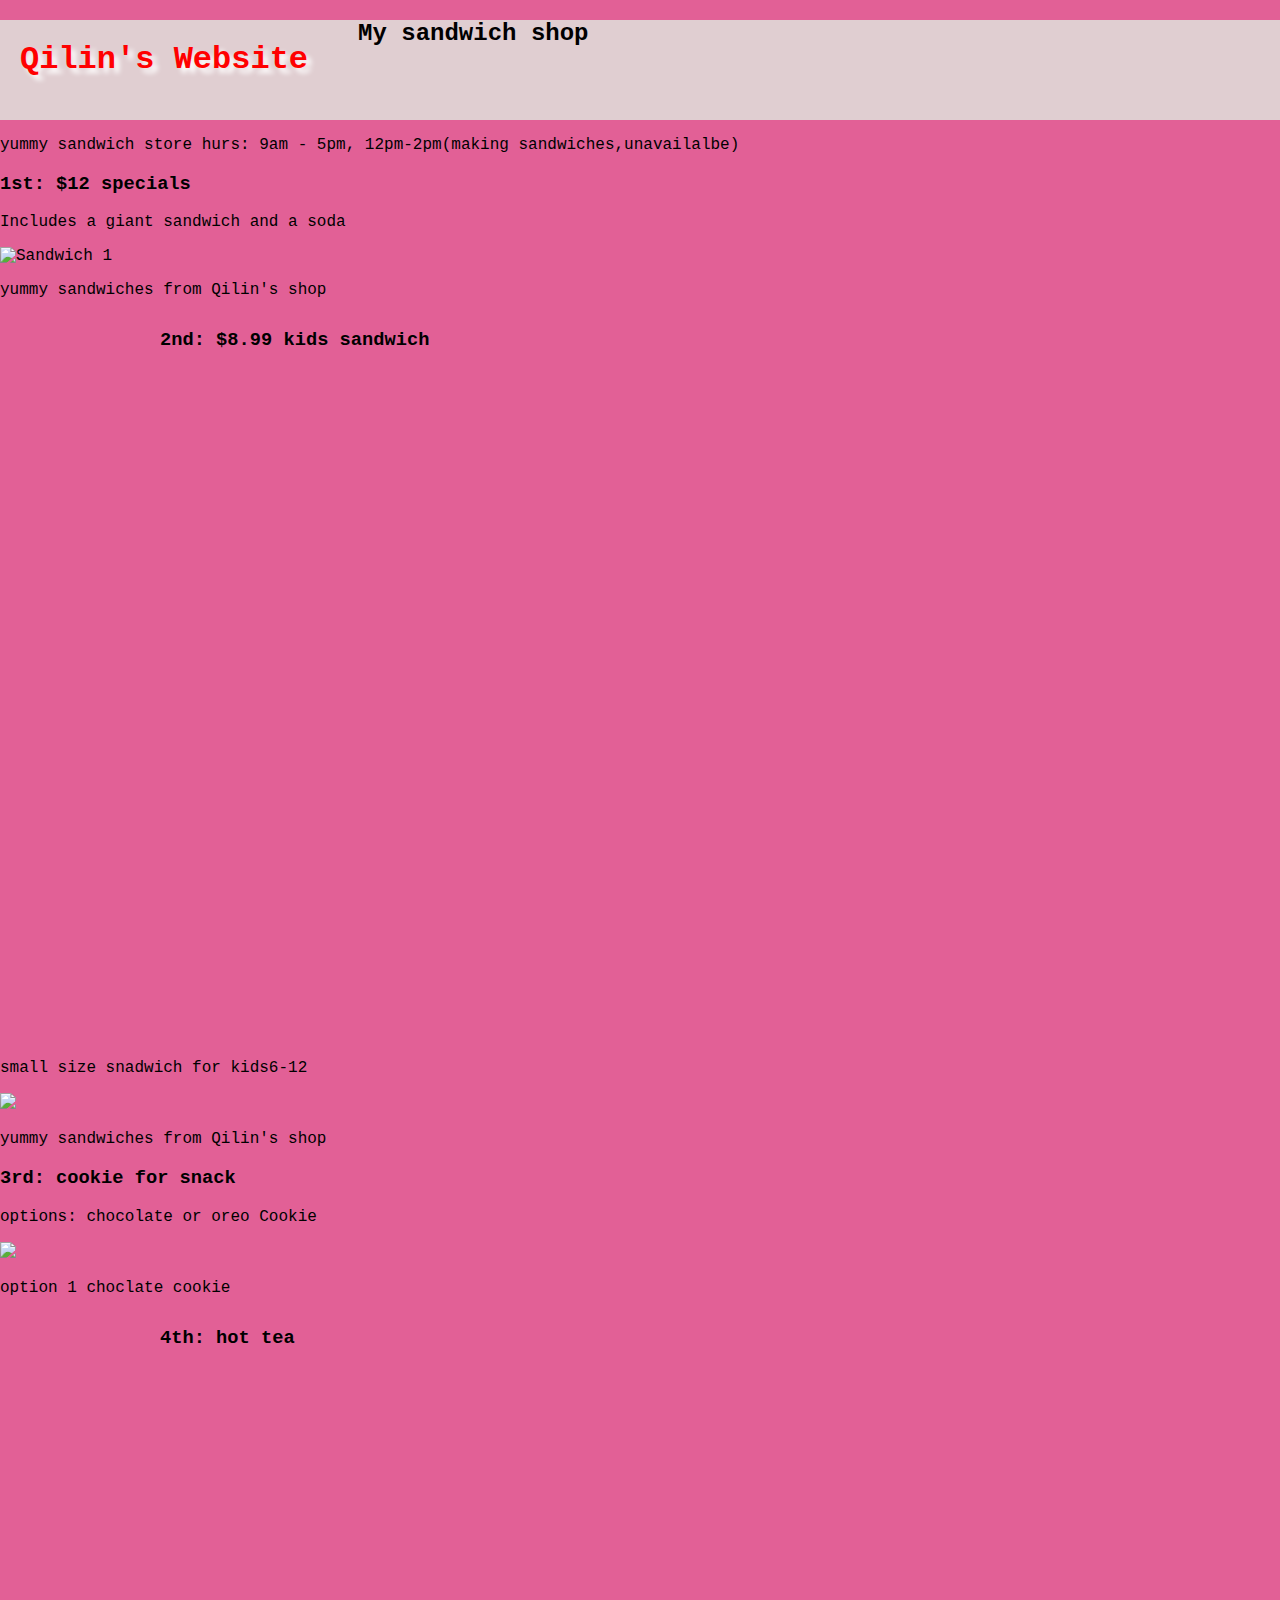
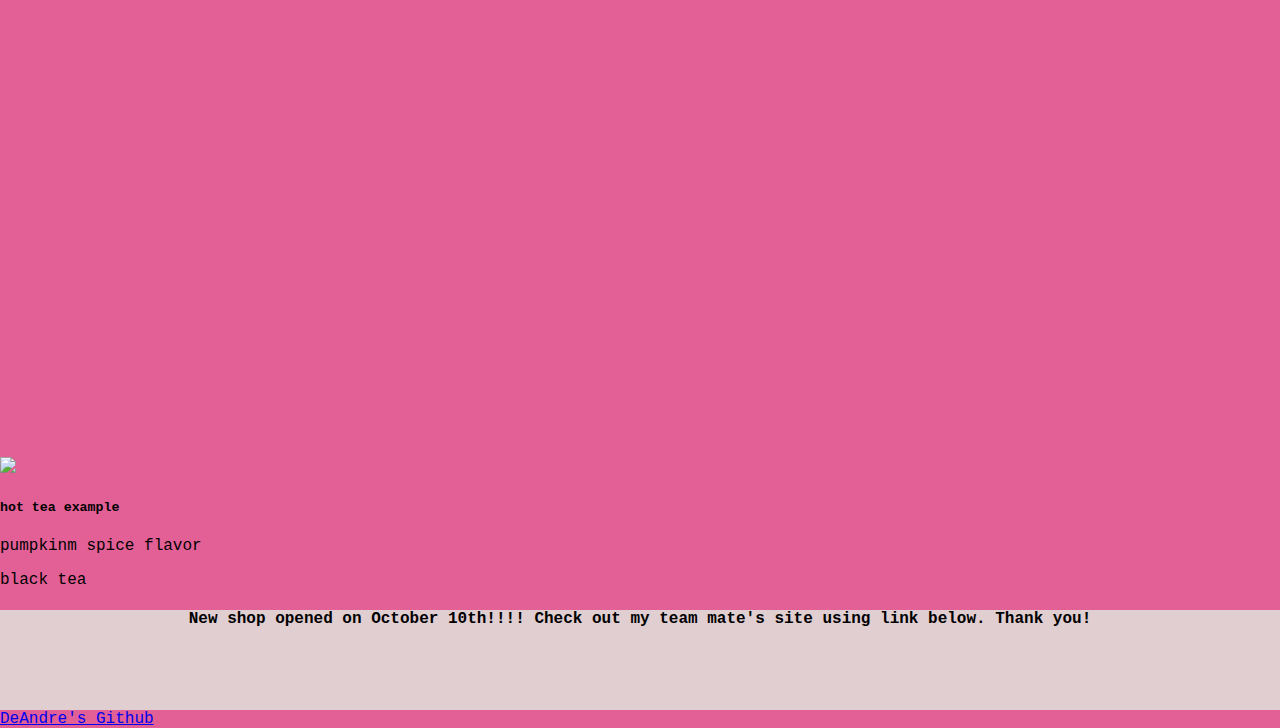
==== index.html @ fde97112 "changes lab5" ====
<!DOCTYPE html>
<html>
<head>
    <link rel="stylesheet" href="style.css">
    <h1>Qilin's Website</h1>
</head>
<body>
    <header>
        <h2>My sandwich shop</h2>
    </header>
    <p>
        yummy sandwich store hurs: 9am - 5pm, 12pm-2pm(making sandwiches,unavailalbe)
    </p>
    </section>
    <nav>
        <h3>1st: $12 specials </h3>
    </nav>
    <p>
        Includes a giant sandwich and a soda
    </p>
    <section>
        <img src="https://indianakitchen.com/wp-content/uploads/2015/03/Ham-Sandwich-1500x1313.jpg" alt="Sandwich 1" />
        <p>yummy sandwiches from Qilin's shop</p>
      </section>
    <main>
        <h3>2nd: $8.99 kids sandwich </h2> 
    </main>
    <p>
        small size snadwich for kids6-12
    </p>
    <section>
        <img src="https://th.bing.com/th/id/OIP.aVp3wbxrdi20QrM_qiF20QHaIA?pid=ImgDet&rs=1"/>
        <p>yummy sandwiches from Qilin's shop</p>
      </section>
    <nav>
        <h3>3rd: cookie for snack </h3>
    </nav>
    <p>
       options: chocolate or oreo Cookie
    </p>
    <section>
        <img src="https://th.bing.com/th/id/R.ad2b8da0ce1ceea798526b83e2325ab2?rik=lFK%2bdOMOX1gadw&riu=http%3a%2f%2fwww.eatgood4life.com%2fwp-content%2fuploads%2f2013%2f12%2fIMG_1900.jpg&ehk=aChNhoLpx3w9L4HaBI%2feBMHM5cMh7rnaRpXhzY9S%2bag%3d&risl=&pid=ImgRaw&r=0"/>
        <p>option 1 choclate cookie </p>
    <section>
    <main>
        <h3>4th: hot tea</h3>
    </main>
    <section>
        <img src="https://th.bing.com/th/id/OIP.fuZaC9Kx-2pStkx6vQjjJgHaEc?pid=ImgDet&rs=1"/>
        <h5>hot tea example</h5>
    <section>
    <p>
        pumpkinm spice flavor
    </p>
    <p>
        black tea
    </p>
    </section>

      <footer>
        <h4>New shop opened on October 10th!!!! Check out my team mate's site using link below. Thank you!   </h4>
     </footer> 

    <a href="https://highmid.github.io/hello-world/lab04.html">DeAndre's Github</a>
    </nav>
    
</body>
</html>
---- style.css ----
body {
    background-color: rgb(150, 236, 36);
}

body {
    background-color: aqua;
}
><


body {
    background-color: #00ddd0;
}


*{
    border: 2px 
}
body{
    background-color:rgb(226, 96, 150);
    margin: 0; 
    padding: 0;
    font-family: 'Courier New', Courier, monospace;
}

header {
    background-color: rgb(224, 206, 209);
    height: 100px;
}

h1{
    float: left;
    margin-left: 20px;
    margin-right: 50px;
    color: red;
    text-shadow: 5px 5px 5px white;
}

ul{
    padding: 0;
    margin: 0;
}

nav li{
    display: inline-block;
    margin-top: 30px;
    margin-right: 20px;
}

nav li a {
    color: darkgreen;
    text-decoration: none;
    font-size: 20px;
    font-weight: 600;
    cursor:pointer;
}

nav li a:hover{
    color:teal;
    text-decoration:underline;
    font-size: 22px;
    
}

main {
    width: 960px;
    margin: 30px auto;
    min-height: 700px;
}

#hero{
    width: 960px;
    height: 600px;
    border: 3px solid black;
    /* border-radius: 25px; */
}

#hero:hover{
    border-radius: 0px;
    border: 3px solid red;
}

main p{
    font-size: 20px;
    margin-top: 30px;
}

.lower {
    display: inline-block;
    max-width: 30%;
    margin: 10px;
    text-align: center;
}

footer{
    text-align:center;
    background-color: rgb(224, 206, 209);
    height: 100px;
}

footer p{
    padding-top: 50px;
}
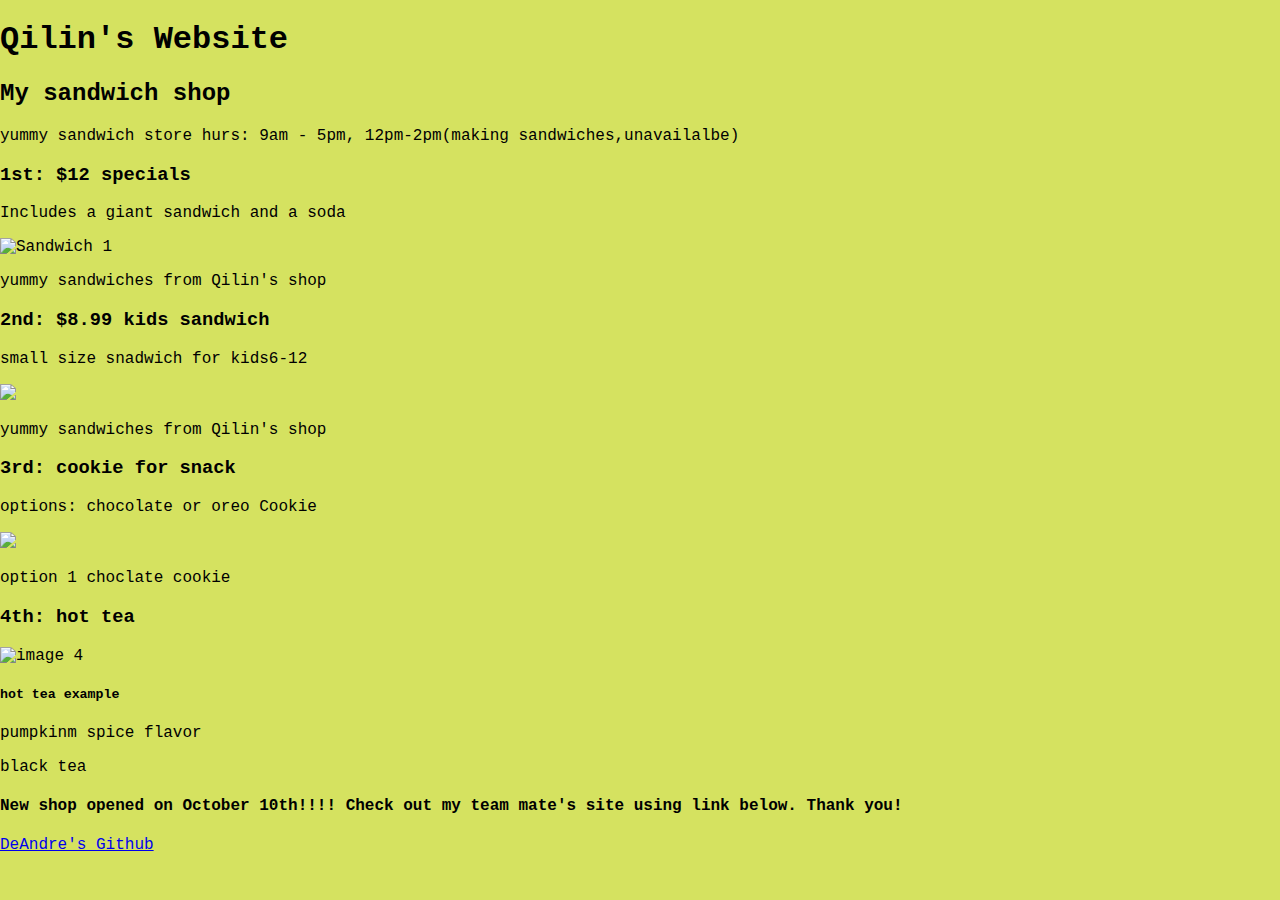
==== commit d6155019: "10/11changes" ====
--- a/index.html
+++ b/index.html
@@ -19,7 +19,7 @@
         Includes a giant sandwich and a soda
     </p>
     <section>
-        <img src="https://indianakitchen.com/wp-content/uploads/2015/03/Ham-Sandwich-1500x1313.jpg" alt="Sandwich 1" />
+        <img src="https://th.bing.com/th/id/OIP.hdJQ5nnXbFLCr3KSwzlVBwHaE8?pid=ImgDet&rs=1" alt="Sandwich 1" />
         <p>yummy sandwiches from Qilin's shop</p>
       </section>
     <main>
@@ -39,14 +39,14 @@
        options: chocolate or oreo Cookie
     </p>
     <section>
-        <img src="https://th.bing.com/th/id/R.ad2b8da0ce1ceea798526b83e2325ab2?rik=lFK%2bdOMOX1gadw&riu=http%3a%2f%2fwww.eatgood4life.com%2fwp-content%2fuploads%2f2013%2f12%2fIMG_1900.jpg&ehk=aChNhoLpx3w9L4HaBI%2feBMHM5cMh7rnaRpXhzY9S%2bag%3d&risl=&pid=ImgRaw&r=0"/>
+        <img src="https://th.bing.com/th/id/OIP.MCEy6iqyXrAon_VGXw6cmwHaHa?pid=ImgDet&rs=1"/>
         <p>option 1 choclate cookie </p>
     <section>
     <main>
         <h3>4th: hot tea</h3>
     </main>
     <section>
-        <img src="https://th.bing.com/th/id/OIP.fuZaC9Kx-2pStkx6vQjjJgHaEc?pid=ImgDet&rs=1"/>
+        <img src="https://th.bing.com/th/id/OIP.fuZaC9Kx-2pStkx6vQjjJgHaEc?pid=ImgDet&rs=1" alt="image 4">
         <h5>hot tea example</h5>
     <section>
     <p>
--- a/style.css
+++ b/style.css
@@ -1,105 +1,42 @@
 
 
 body {
-    background-color: rgb(150, 236, 36);
+    background-color: rgb(236, 233, 36);
 }
 
 body {
-    background-color: aqua;
+    background-color: rgb(255, 0, 170);
 }
 ><
 
 
 body {
-    background-color: #00ddd0;
+    background-color: #a900dd;
 }
 
-
 *{
-    border: 2px 
+    border: 10px 
 }
 body{
-    background-color:rgb(226, 96, 150);
+    background-color:rgb(213, 226, 96);
     margin: 0; 
     padding: 0;
     font-family: 'Courier New', Courier, monospace;
 }
 
+Body{
+    img src="https://th.bing.com/th/id/OIP.fuZaC9Kx-2pStkx6vQjjJgHaEc?pid=ImgDet&rs=1"/>{
+        width: 30px;
+        height: 22px;
+}
+
+Body{
+    img src="https://th.bing.com/th/id/R.ad2b8da0ce1ceea798526b83e2325ab2?rik=lFK%2bdOMOX1gadw&riu=http%3a%2f%2fwww.eatgood4life.com%2fwp-content%2fuploads%2f2013%2f12%2fIMG_1900.jpg&ehk=aChNhoLpx3w9L4HaBI%2feBMHM5cMh7rnaRpXhzY9S%2bag%3d&risl=&pid=ImgRaw&r=0"/>{
+        width: 30px;
+        height: 22px;
+}
+
 header {
     background-color: rgb(224, 206, 209);
     height: 100px;
-}
-
-h1{
-    float: left;
-    margin-left: 20px;
-    margin-right: 50px;
-    color: red;
-    text-shadow: 5px 5px 5px white;
-}
-
-ul{
-    padding: 0;
-    margin: 0;
-}
-
-nav li{
-    display: inline-block;
-    margin-top: 30px;
-    margin-right: 20px;
-}
-
-nav li a {
-    color: darkgreen;
-    text-decoration: none;
-    font-size: 20px;
-    font-weight: 600;
-    cursor:pointer;
-}
-
-nav li a:hover{
-    color:teal;
-    text-decoration:underline;
-    font-size: 22px;
-    
-}
-
-main {
-    width: 960px;
-    margin: 30px auto;
-    min-height: 700px;
-}
-
-#hero{
-    width: 960px;
-    height: 600px;
-    border: 3px solid black;
-    /* border-radius: 25px; */
-}
-
-#hero:hover{
-    border-radius: 0px;
-    border: 3px solid red;
-}
-
-main p{
-    font-size: 20px;
-    margin-top: 30px;
-}
-
-.lower {
-    display: inline-block;
-    max-width: 30%;
-    margin: 10px;
-    text-align: center;
-}
-
-footer{
-    text-align:center;
-    background-color: rgb(224, 206, 209);
-    height: 100px;
-}
-
-footer p{
-    padding-top: 50px;
-}+    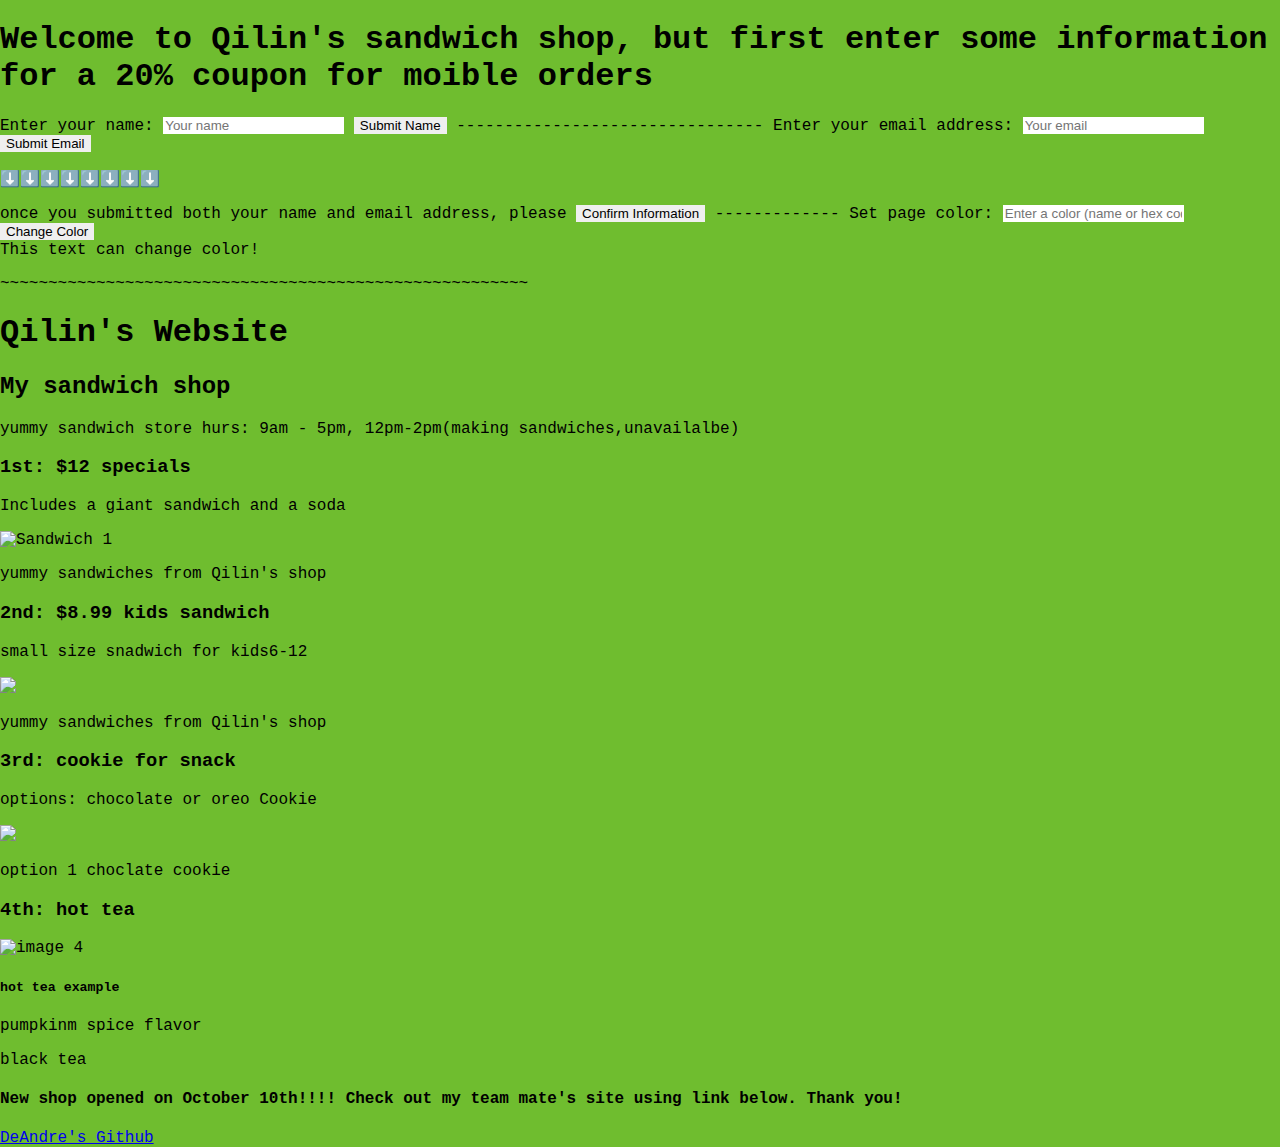
==== commit fd5b8a8f: "Changes 5pm" ====
--- a/index.html
+++ b/index.html
@@ -1,5 +1,86 @@
 <!DOCTYPE html>
 <html>
+    <title>Dynamic Web Page</title>
+    <style>
+        #confirmation {
+            display: none;
+        }
+    </style>
+</head>
+<body>
+    <h1>Welcome to Qilin's sandwich shop, but first enter some information for a 20% coupon for moible orders</h1>
+
+
+    
+
+    <!-- Dynamic Component 1 - User Input (Name) -->
+    <label for="nameInput">Enter your name:</label>
+    <input type="text" id="nameInput" placeholder="Your name">
+    <button onclick="receiveName()">Submit Name</button>
+
+
+--------------------------------
+
+    <!-- Dynamic Component 2 - User Input (Email) -->
+    <label for="emailInput">Enter your email address:</label>
+    <input type="email" id="emailInput" placeholder="Your email">
+    <button onclick="receiveEmail()">Submit Email</button>
+
+    <p>               ⬇️⬇️⬇️⬇️⬇️⬇️⬇️⬇️                 </p>
+
+
+    once you submitted both your name and email address, please
+ 
+
+    <!-- Dynamic Component 3 - Conditional Statement (Confirmation) -->
+    <button id="confirmButton" onclick="confirmInformation()">Confirm Information</button>
+    <p id="confirmation">Information received.</p>
+-------------
+    <!-- Dynamic Component 4 - Set Page Color -->
+    <label for="colorInput">Set page color:</label>
+    <input type="text" id="colorInput" placeholder="Enter a color (name or hex code)">
+    <button onclick="changePageColor()">Change Color</button>
+
+    <div id="colorful">This text can change color!</div>
+
+
+    <script>
+        // Variables to store user input
+        let name = '';
+        let email = '';
+
+        // Dynamic Component 1 - User Input (Name)
+        function receiveName() {
+            name = document.getElementById('nameInput').value;
+        }
+
+        // Dynamic Component 2 - User Input (Email)
+        function receiveEmail() {
+            email = document.getElementById('emailInput').value;
+        }
+
+        // Dynamic Component 3 - Conditional Statement (Confirmation)
+        function confirmInformation() {
+            if (name !== '' && email !== '') {
+                document.getElementById('confirmation').style.display = 'block';
+            } else {
+                alert('Please enter your name and email address.');
+            }
+        }
+
+        // Dynamic Component 4 - Set Page Color
+        function changePageColor() {
+            const color = document.getElementById('colorInput').value;
+            document.body.style.backgroundColor = color;
+            document.getElementById('colorful').style.color = color;
+        }
+    </script>
+</body>
+</html>
+
+<p></p>
+        
+       ~~~~~~~~~~~~~~~~~~~~~~~~~~~~~~~~~~~~~~~~~~~~~~~~~~~~~~~
 <head>
     <link rel="stylesheet" href="style.css">
     <h1>Qilin's Website</h1>
@@ -61,7 +142,7 @@
         <h4>New shop opened on October 10th!!!! Check out my team mate's site using link below. Thank you!   </h4>
      </footer> 
 
-    <a href="https://highmid.github.io/hello-world/lab04.html">DeAndre's Github</a>
+    <a href="https://highmid.github.io/hello-world/index">DeAndre's Github</a>
     </nav>
     
 </body>
--- a/style.css
+++ b/style.css
@@ -18,7 +18,7 @@
     border: 10px 
 }
 body{
-    background-color:rgb(213, 226, 96);
+    background-color:rgb(111, 189, 47);
     margin: 0; 
     padding: 0;
     font-family: 'Courier New', Courier, monospace;
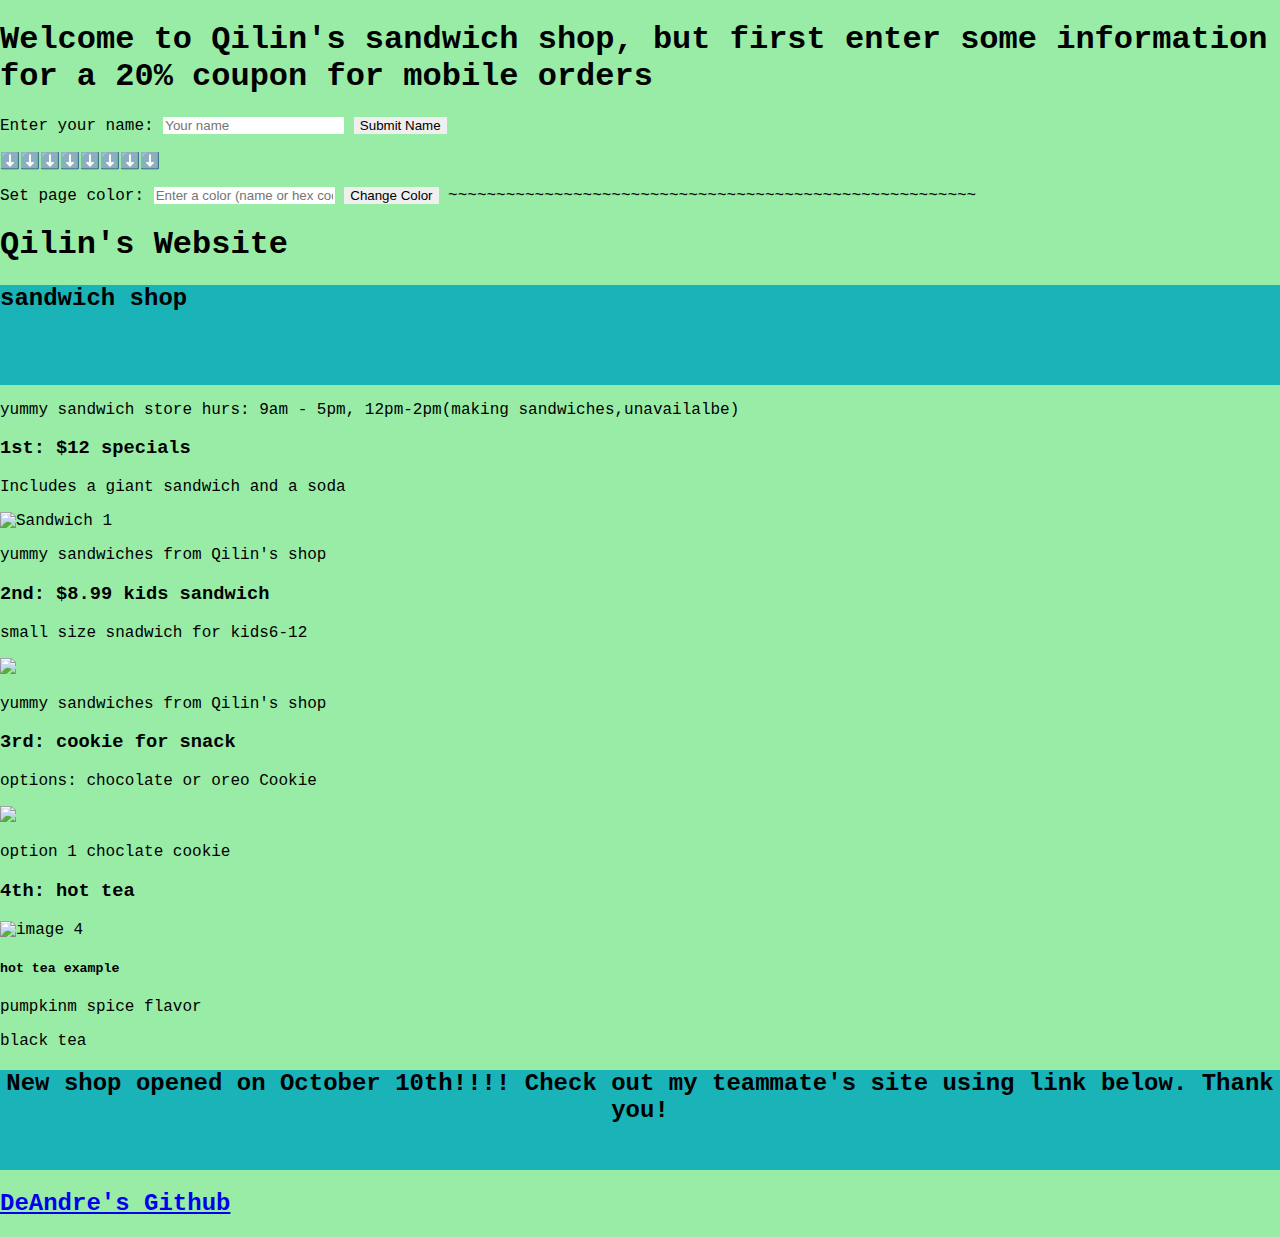
==== commit 94aacf4e: "update to lab7" ====
--- a/index.html
+++ b/index.html
@@ -1,85 +1,31 @@
 <!DOCTYPE html>
 <html>
-    <title>Dynamic Web Page</title>
-    <style>
-        #confirmation {
-            display: none;
-        }
-    </style>
+
+<head>
+    <title>Qilin's sandwich site</title>
+
 </head>
 <body>
-    <h1>Welcome to Qilin's sandwich shop, but first enter some information for a 20% coupon for moible orders</h1>
-
-
-    
-
+    <h1>Welcome to Qilin's sandwich shop, but first enter some information for a 20% coupon for mobile orders</h1>
     <!-- Dynamic Component 1 - User Input (Name) -->
     <label for="nameInput">Enter your name:</label>
     <input type="text" id="nameInput" placeholder="Your name">
-    <button onclick="receiveName()">Submit Name</button>
+    <button onclick="updateGreeting()">Submit Name</button>
 
+    <p>⬇️⬇️⬇️⬇️⬇️⬇️⬇️⬇️</p>
 
---------------------------------
+    <!-- Dynamic Component 2 - Conditional Statement -->
+    <p id="greeting"></p>
 
-    <!-- Dynamic Component 2 - User Input (Email) -->
-    <label for="emailInput">Enter your email address:</label>
-    <input type="email" id="emailInput" placeholder="Your email">
-    <button onclick="receiveEmail()">Submit Email</button>
-
-    <p>               ⬇️⬇️⬇️⬇️⬇️⬇️⬇️⬇️                 </p>
-
-
-    once you submitted both your name and email address, please
- 
-
-    <!-- Dynamic Component 3 - Conditional Statement (Confirmation) -->
-    <button id="confirmButton" onclick="confirmInformation()">Confirm Information</button>
-    <p id="confirmation">Information received.</p>
--------------
-    <!-- Dynamic Component 4 - Set Page Color -->
+    <!-- Dynamic Component 3 - Change Page Color -->
     <label for="colorInput">Set page color:</label>
     <input type="text" id="colorInput" placeholder="Enter a color (name or hex code)">
     <button onclick="changePageColor()">Change Color</button>
 
-    <div id="colorful">This text can change color!</div>
+    <script src="app.js"></script>
+</body>
 
 
-    <script>
-        // Variables to store user input
-        let name = '';
-        let email = '';
-
-        // Dynamic Component 1 - User Input (Name)
-        function receiveName() {
-            name = document.getElementById('nameInput').value;
-        }
-
-        // Dynamic Component 2 - User Input (Email)
-        function receiveEmail() {
-            email = document.getElementById('emailInput').value;
-        }
-
-        // Dynamic Component 3 - Conditional Statement (Confirmation)
-        function confirmInformation() {
-            if (name !== '' && email !== '') {
-                document.getElementById('confirmation').style.display = 'block';
-            } else {
-                alert('Please enter your name and email address.');
-            }
-        }
-
-        // Dynamic Component 4 - Set Page Color
-        function changePageColor() {
-            const color = document.getElementById('colorInput').value;
-            document.body.style.backgroundColor = color;
-            document.getElementById('colorful').style.color = color;
-        }
-    </script>
-</body>
-</html>
-
-<p></p>
-        
        ~~~~~~~~~~~~~~~~~~~~~~~~~~~~~~~~~~~~~~~~~~~~~~~~~~~~~~~
 <head>
     <link rel="stylesheet" href="style.css">
@@ -87,7 +33,7 @@
 </head>
 <body>
     <header>
-        <h2>My sandwich shop</h2>
+        <h2> sandwich shop</h2>
     </header>
     <p>
         yummy sandwich store hurs: 9am - 5pm, 12pm-2pm(making sandwiches,unavailalbe)
@@ -100,7 +46,7 @@
         Includes a giant sandwich and a soda
     </p>
     <section>
-        <img src="https://th.bing.com/th/id/OIP.hdJQ5nnXbFLCr3KSwzlVBwHaE8?pid=ImgDet&rs=1" alt="Sandwich 1" />
+        <img src="https://th.bing.com/th/id/OIP.hdJQ5nnXbFLCr3KSwzlVBwHaE8?pid=ImgDet&rs=1" alt="Sandwich 1" id= whatever I want to name it""/>
         <p>yummy sandwiches from Qilin's shop</p>
       </section>
     <main>
@@ -139,11 +85,11 @@
     </section>
 
       <footer>
-        <h4>New shop opened on October 10th!!!! Check out my team mate's site using link below. Thank you!   </h4>
-     </footer> 
-
-    <a href="https://highmid.github.io/hello-world/index">DeAndre's Github</a>
+        <h2>New shop opened on October 10th!!!! Check out my teammate's site using link below. Thank you!   </h2>
+     </footer>  <h2><a href="https://highmid.github.io/hello-world/index">DeAndre's Github</a></h2>
+    
     </nav>
+    
     
 </body>
 </html>--- a/style.css
+++ b/style.css
@@ -1,42 +1,41 @@
 
-
-body {
-    background-color: rgb(236, 233, 36);
-}
-
-body {
-    background-color: rgb(255, 0, 170);
-}
-><
-
-
-body {
-    background-color: #a900dd;
-}
-
-*{
-    border: 10px 
-}
 body{
-    background-color:rgb(111, 189, 47);
+    background-color:rgb(152, 236, 166);
     margin: 0; 
     padding: 0;
     font-family: 'Courier New', Courier, monospace;
-}
 
-Body{
-    img src="https://th.bing.com/th/id/OIP.fuZaC9Kx-2pStkx6vQjjJgHaEc?pid=ImgDet&rs=1"/>{
-        width: 30px;
-        height: 22px;
-}
-
-Body{
-    img src="https://th.bing.com/th/id/R.ad2b8da0ce1ceea798526b83e2325ab2?rik=lFK%2bdOMOX1gadw&riu=http%3a%2f%2fwww.eatgood4life.com%2fwp-content%2fuploads%2f2013%2f12%2fIMG_1900.jpg&ehk=aChNhoLpx3w9L4HaBI%2feBMHM5cMh7rnaRpXhzY9S%2bag%3d&risl=&pid=ImgRaw&r=0"/>{
-        width: 30px;
-        height: 22px;
 }
 
 header {
-    background-color: rgb(224, 206, 209);
+    background-color: rgb(25, 179, 184);
     height: 100px;
-    +}
+    
+
+
+    *{
+        border: 115px 
+    }
+
+#whatever name it is {
+    height: auto;
+    width: auto ;
+
+}
+
+header {
+    background-color: rgb(25, 179, 184);
+    height: 100px;
+}
+    
+footer{
+    text-align:center;
+    background-color: rgb(25, 179, 184);
+    height: 100px;
+}
+
+footer p{
+    padding-top: 12px;
+}
+
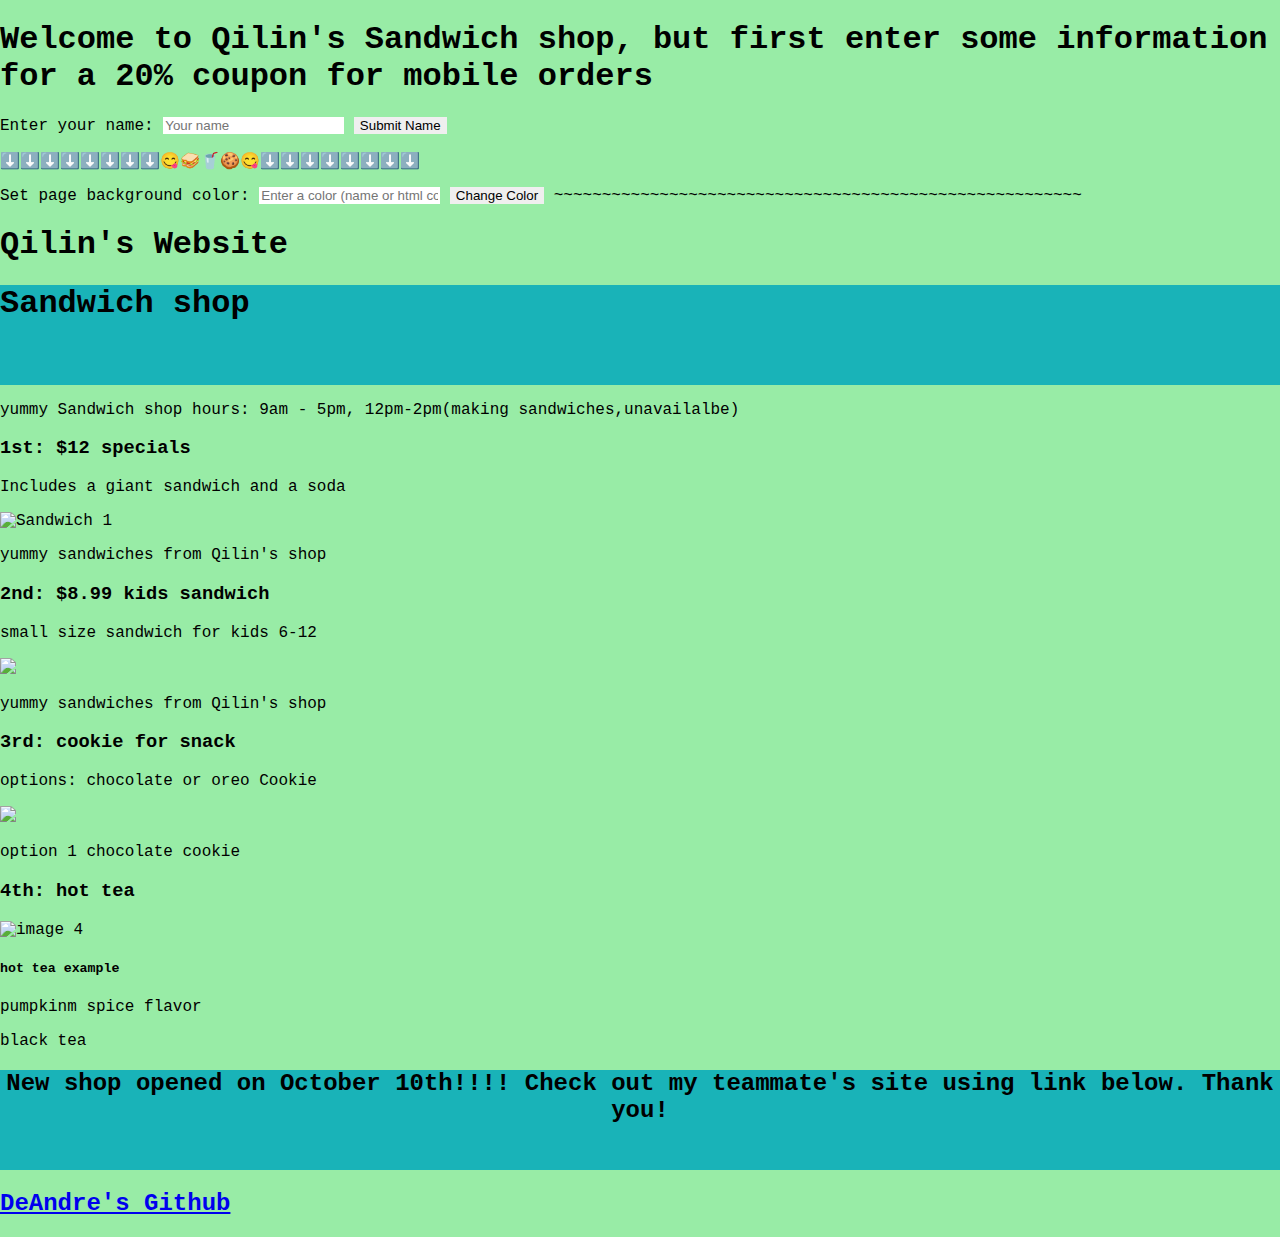
==== commit 03a43572: "changes to lab7" ====
--- a/index.html
+++ b/index.html
@@ -2,24 +2,24 @@
 <html>
 
 <head>
-    <title>Qilin's sandwich site</title>
+    <title>Qilin's Sandwich site</title>
 
 </head>
 <body>
-    <h1>Welcome to Qilin's sandwich shop, but first enter some information for a 20% coupon for mobile orders</h1>
+    <h1>Welcome to Qilin's Sandwich shop, but first enter some information for a 20% coupon for mobile orders</h1>
     <!-- Dynamic Component 1 - User Input (Name) -->
     <label for="nameInput">Enter your name:</label>
     <input type="text" id="nameInput" placeholder="Your name">
     <button onclick="updateGreeting()">Submit Name</button>
 
-    <p>⬇️⬇️⬇️⬇️⬇️⬇️⬇️⬇️</p>
+    <p>⬇️⬇️⬇️⬇️⬇️⬇️⬇️⬇️😋🥪🥤🍪😋⬇️⬇️⬇️⬇️⬇️⬇️⬇️⬇️</p>
 
     <!-- Dynamic Component 2 - Conditional Statement -->
     <p id="greeting"></p>
 
     <!-- Dynamic Component 3 - Change Page Color -->
-    <label for="colorInput">Set page color:</label>
-    <input type="text" id="colorInput" placeholder="Enter a color (name or hex code)">
+    <label for="colorInput">Set page background color:</label>
+    <input type="text" id="colorInput" placeholder="Enter a color (name or html code)">
     <button onclick="changePageColor()">Change Color</button>
 
     <script src="app.js"></script>
@@ -33,10 +33,10 @@
 </head>
 <body>
     <header>
-        <h2> sandwich shop</h2>
+        <h1> Sandwich shop </h1>
     </header>
     <p>
-        yummy sandwich store hurs: 9am - 5pm, 12pm-2pm(making sandwiches,unavailalbe)
+        yummy Sandwich shop hours: 9am - 5pm, 12pm-2pm(making sandwiches,unavailalbe)
     </p>
     </section>
     <nav>
@@ -53,7 +53,7 @@
         <h3>2nd: $8.99 kids sandwich </h2> 
     </main>
     <p>
-        small size snadwich for kids6-12
+        small size sandwich for kids 6-12
     </p>
     <section>
         <img src="https://th.bing.com/th/id/OIP.aVp3wbxrdi20QrM_qiF20QHaIA?pid=ImgDet&rs=1"/>
@@ -67,7 +67,7 @@
     </p>
     <section>
         <img src="https://th.bing.com/th/id/OIP.MCEy6iqyXrAon_VGXw6cmwHaHa?pid=ImgDet&rs=1"/>
-        <p>option 1 choclate cookie </p>
+        <p>option 1 chocolate cookie </p>
     <section>
     <main>
         <h3>4th: hot tea</h3>
